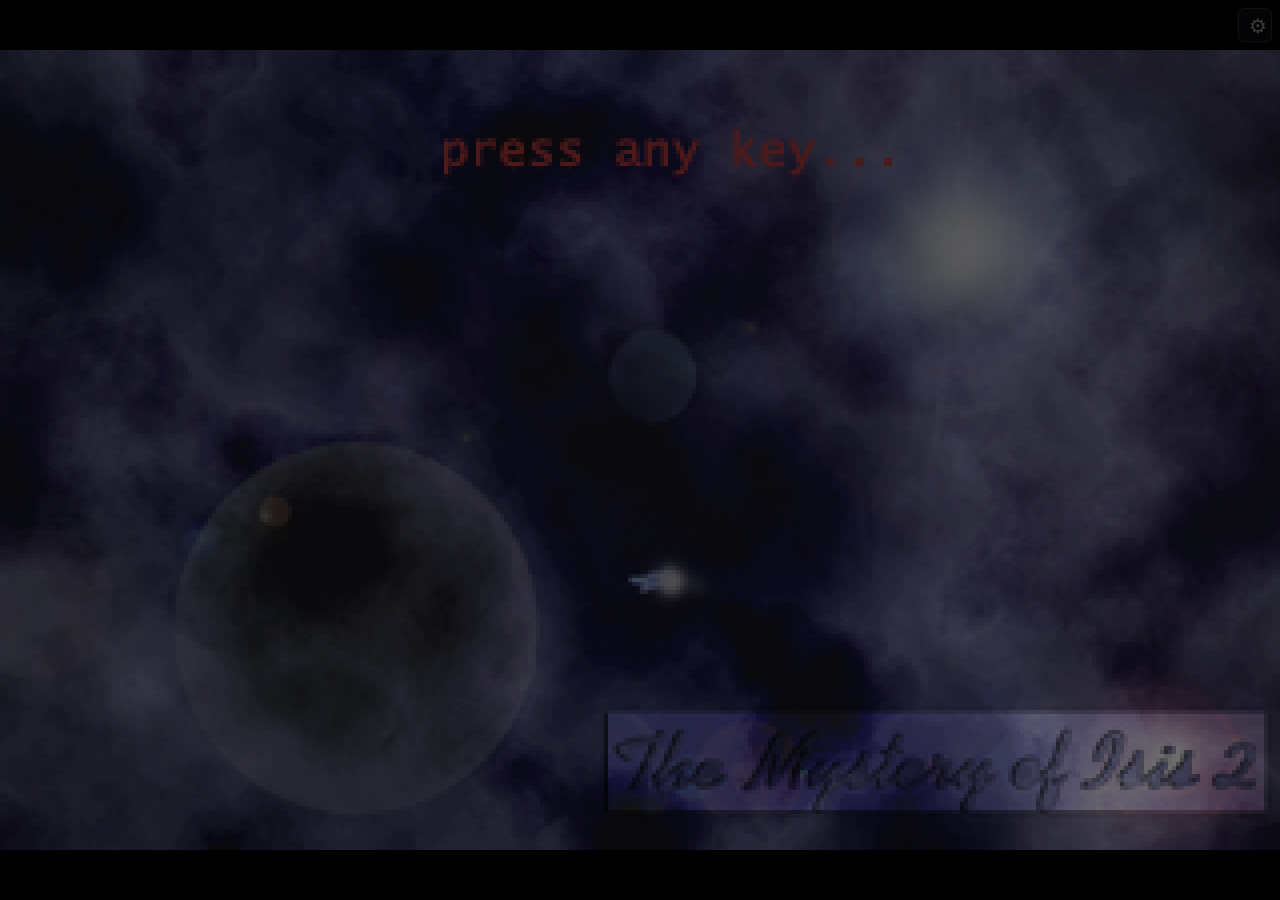
==== fullscreen/index.html @ d3170a19 "Enhance v1 - maps" ====
<!DOCTYPE html>
<html lang="en">
<head>
<meta charset="utf-8">
<meta name="viewport" content="width=device-width, initial-scale=1">
<title>Commander Keen - The Mystery of Isis IIa</title>
<link rel="icon" id="favicon">
<style>
  html, body { margin: 0; height: 100%; background: #000; color: #ddd; font: 14px/1.4 system-ui, sans-serif; overflow: hidden; }
  #stage { position: fixed; inset: 0; display: flex; align-items: center; justify-content: center; background: #000; }
  #screen { image-rendering: pixelated; image-rendering: crisp-edges; outline: none; background: #000; }
  #gear { position: fixed; top: 8px; right: 8px; z-index: 3; width: 34px; height: 34px; border: 1px solid #333; border-radius: 6px;
    background: rgba(20, 20, 30, .7); color: #aaa; font-size: 20px; cursor: pointer; opacity: .35; transition: opacity .2s; }
  #gear:hover, #gear:focus-visible { opacity: 1; }
  #settings { position: fixed; inset: 0; z-index: 2; display: flex; align-items: center; justify-content: center; background: rgba(0, 0, 0, .75); }
  #settings[hidden] { display: none; }
  .panel { width: min(560px, 92vw); max-height: 88vh; overflow: auto; padding: 18px 22px; border: 2px solid #5555ff; border-radius: 8px;
    background: #0a0a24; box-shadow: 0 0 40px #0008; }
  .panel h2 { margin: 0 0 4px; color: #ffff55; font-size: 18px; letter-spacing: .5px; }
  .panel h3 { margin: 16px 0 6px; color: #55ffff; font-size: 14px; text-transform: uppercase; letter-spacing: 1px; }
  .panel p.hint { margin: 0 0 8px; color: #888; font-size: 12px; }
  .row { display: flex; align-items: center; gap: 12px; margin: 6px 0; }
  .row label { flex: 0 0 130px; }
  .row input[type=range] { flex: 1; accent-color: #5555ff; }
  .row input[type=checkbox] { accent-color: #5555ff; }
  select, button { font: inherit; color: #ddd; background: #1a1a40; border: 1px solid #44a; border-radius: 4px; padding: 3px 10px; cursor: pointer; }
  button:hover, select:hover { border-color: #88f; }
  table { width: 100%; border-collapse: collapse; }
  th { text-align: left; font-weight: normal; color: #bbb; padding: 3px 8px 3px 0; white-space: nowrap; width: 1%; }
  td { padding: 3px 0; }
  .chip { margin: 1px 4px 1px 0; padding: 1px 8px; font-size: 12px; background: #22224a; }
  .chip.add { color: #8f8; }
  .footer { display: flex; justify-content: space-between; margin-top: 16px; }
  #toast { position: fixed; left: 50%; bottom: 20px; transform: translateX(-50%); z-index: 4; padding: 8px 14px; border-radius: 6px;
    background: #400; border: 1px solid #a33; opacity: 0; pointer-events: none; transition: opacity .3s; }
  #toast.show { opacity: 1; }
</style>
</head>
<body>
<div id="stage"><canvas id="screen" width="320" height="200" tabindex="0"></canvas></div>
<button id="gear" title="Settings (` or F10)" aria-label="Settings">&#9881;</button>

<div id="settings" hidden>
  <div class="panel" role="dialog" aria-label="Settings">
    <h2>Settings</h2>
    <p class="hint">The game is paused while this panel is open. Press ` (backquote), F10 or Esc to close.</p>

    <h3>Audio</h3>
    <div class="row"><label for="sfxVolume">Sound effects</label><input id="sfxVolume" type="range" min="0" max="100"></div>
    <div class="row"><label for="musicVolume">Music</label><input id="musicVolume" type="range" min="0" max="100"></div>
    <p class="hint">Sound and music can also be switched on or off from the in-game Options menu.</p>

    <h3>Display</h3>
    <div class="row"><label for="scale">Scaling</label>
      <select id="scale"><option value="fit">Fit to window</option><option value="integer">Whole pixels only</option></select>
      <button id="fullscreen">Fullscreen</button>
    </div>

    <h3>Controls</h3>
    <div class="row"><label for="gamepad">Gamepad</label><input id="gamepad" type="checkbox"></div>
    <div class="row"><label for="debugKeys">Cheat / debug keys</label><input id="debugKeys" type="checkbox"></div>
    <p class="hint">Esc opens the menu and Enter selects; these can't be rebound. Some browsers keep Ctrl+W, Ctrl+number and
      (on macOS) Ctrl+arrow for themselves, so Z / X are bound for jump / pogo as well.</p>
    <table id="bindings"></table>

    <div class="footer">
      <button id="resetKeys">Reset controls</button>
      <button id="closeSettings">Close</button>
    </div>
  </div>
</div>

<div id="toast" role="status"></div>
<input id="customFile" type="file" accept=".tmx,.xml" hidden>

<script src="../data/assets.js"></script>
<script src="../js/core.js"></script>
<script src="../js/audio.js"></script>
<script src="../js/input.js"></script>
<script src="../js/constants.js"></script>
<script src="../js/tmx.js"></script>
<script src="../js/effects.js"></script>
<script src="../js/weapons.js"></script>
<script src="../js/items.js"></script>
<script src="../js/enemies.js"></script>
<script src="../js/objects.js"></script>
<script src="../js/level.js"></script>
<script src="../js/keen.js"></script>
<script src="../js/hud.js"></script>
<script src="../js/game.js"></script>
<script src="../js/menu.js"></script>
<script src="../js/worldmap.js"></script>
<script src="../js/main.js"></script>
</body>
</html>
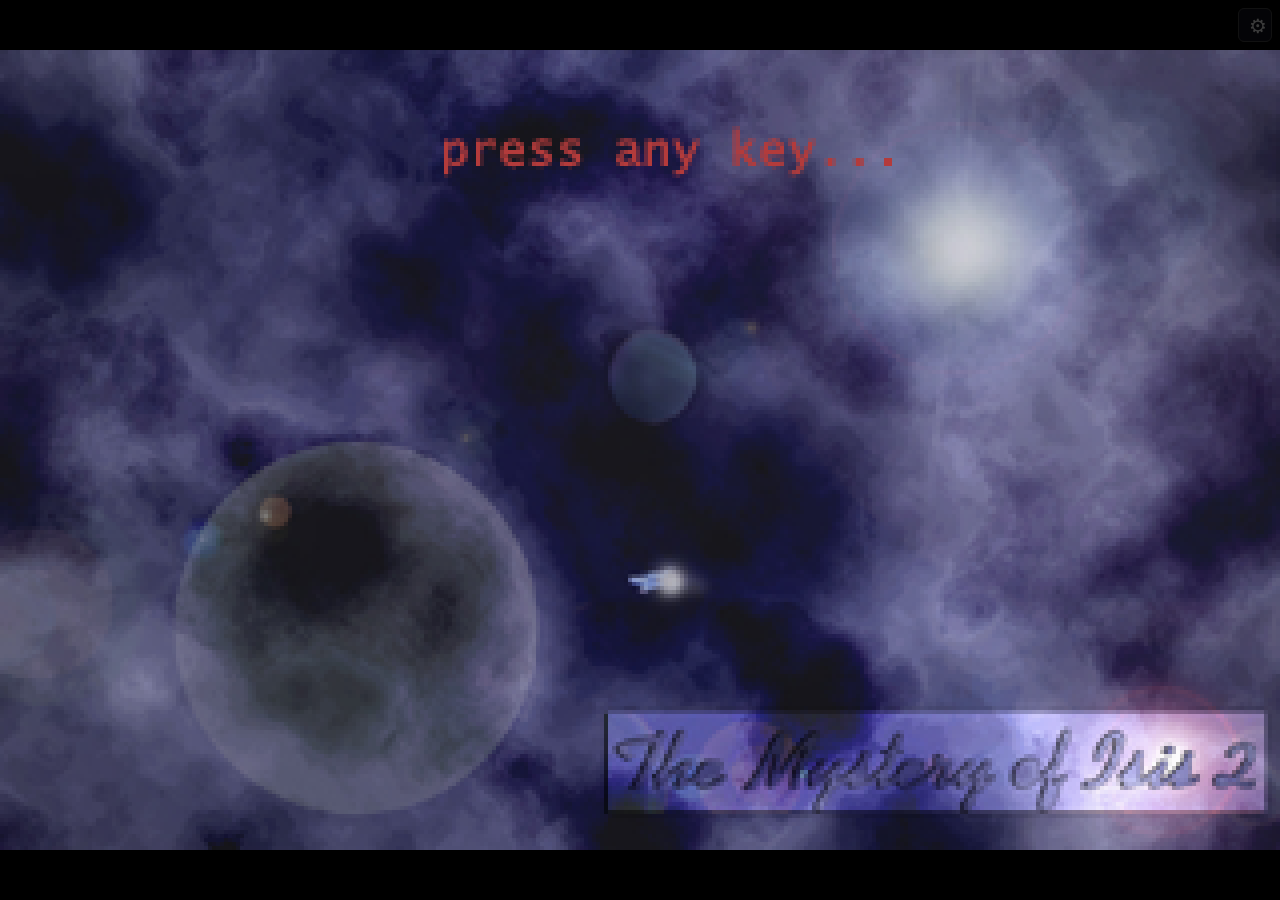
==== commit 70b7fa27: "ENhance v2 - skeleton for full 16 levels" ====
--- a/fullscreen/index.html
+++ b/fullscreen/index.html
@@ -87,6 +87,7 @@
 <script src="../js/level.js"></script>
 <script src="../js/keen.js"></script>
 <script src="../js/hud.js"></script>
+<script src="../js/cutscenes.js"></script>
 <script src="../js/game.js"></script>
 <script src="../js/menu.js"></script>
 <script src="../js/worldmap.js"></script>
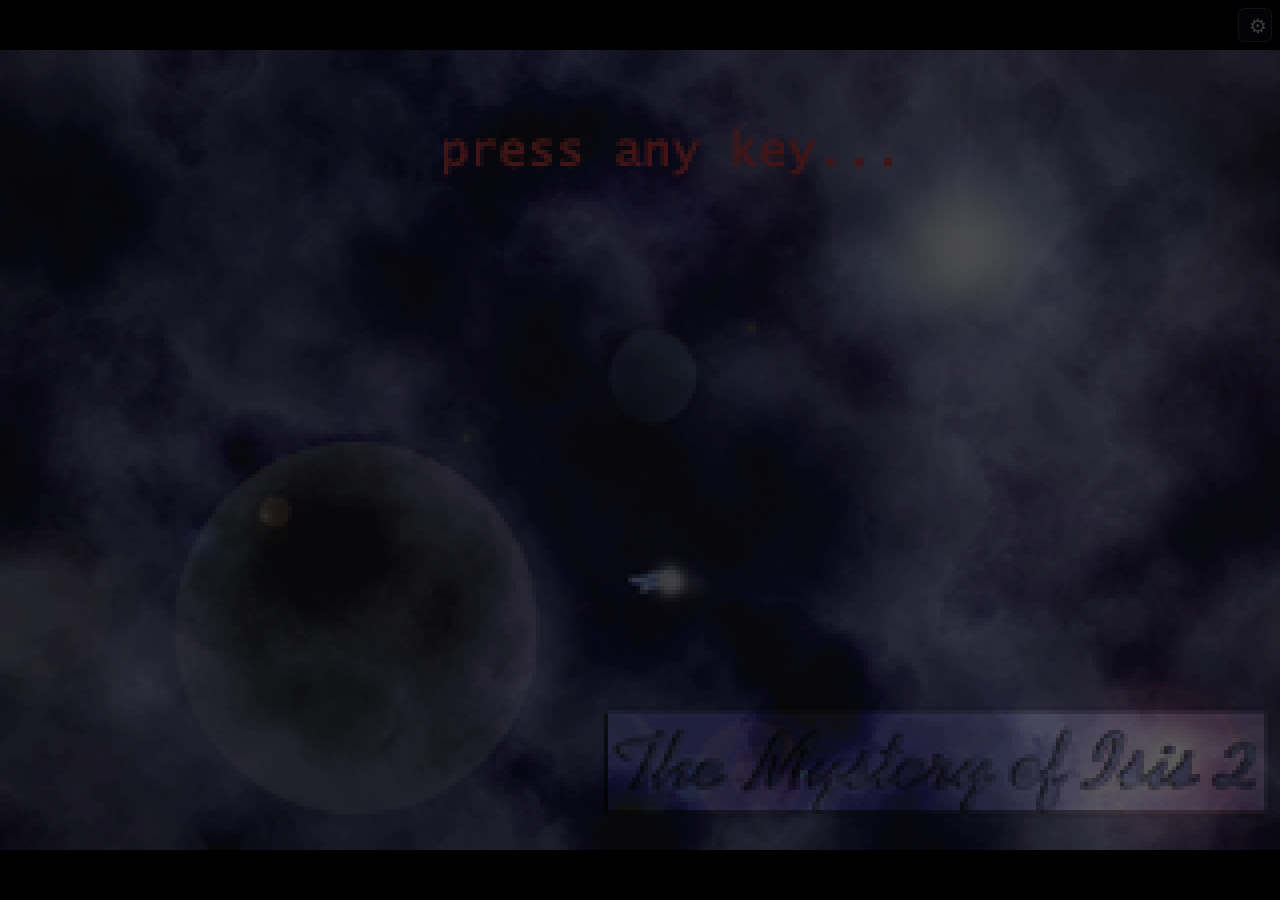
==== commit 41e7d74e: "Add plutezarp" ====
--- a/fullscreen/index.html
+++ b/fullscreen/index.html
@@ -80,17 +80,17 @@
 <script src="../js/constants.js"></script>
 <script src="../js/tmx.js"></script>
 <script src="../js/effects.js"></script>
-<script src="../js/weapons.js"></script>
+<script src="../js/weapons.js?plute=1"></script>
 <script src="../js/items.js"></script>
 <script src="../js/enemies.js"></script>
 <script src="../js/objects.js"></script>
 <script src="../js/level.js"></script>
-<script src="../js/keen.js"></script>
+<script src="../js/keen.js?plute=1"></script>
 <script src="../js/hud.js"></script>
 <script src="../js/cutscenes.js"></script>
 <script src="../js/game.js"></script>
 <script src="../js/menu.js"></script>
 <script src="../js/worldmap.js"></script>
-<script src="../js/main.js"></script>
+<script src="../js/main.js?plute=1"></script>
 </body>
 </html>
